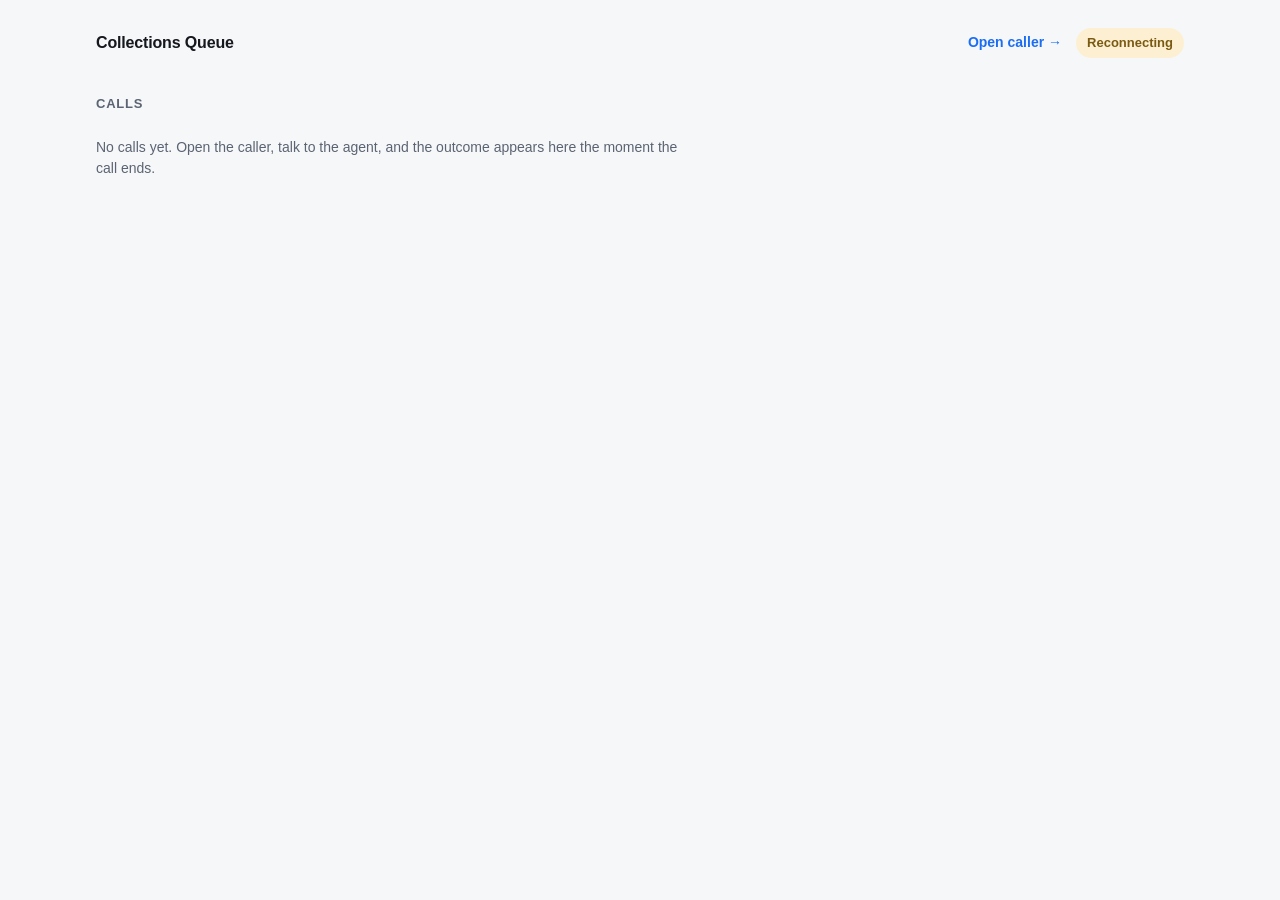
==== src/voice/web/dashboard.html @ bebdda55 "Dual surfaces: call from laptop or phone, watch outcomes on a dashboard A collections agent in produ" ====
<!doctype html>
<html lang="en">
<head>
<meta charset="utf-8">
<meta name="viewport" content="width=device-width, initial-scale=1, viewport-fit=cover">
<meta name="color-scheme" content="light dark">
<title>Collections Queue</title>
<link rel="stylesheet" href="styles.css">
</head>
<body data-page="dashboard">
<main class="shell shell--wide">

  <header class="bar">
    <span class="brand">Collections Queue</span>
    <span class="bar__right">
      <a class="link" href="/">Open caller &rarr;</a>
      <span id="live" class="status status--idle">Waiting</span>
    </span>
  </header>

  <!-- Counts, not charts. Three recorded calls is a list, and a bar chart of
       four categories with single-digit counts would be decoration. -->
  <section class="tiles" id="tiles"></section>

  <section class="split">
    <div class="feed-wrap">
      <h2 class="h2">Calls <span class="muted" id="count"></span></h2>
      <div id="feed" class="feed" role="list"></div>
      <p id="empty" class="empty">
        No calls yet. Open the caller, talk to the agent, and the outcome
        appears here the moment the call ends.
      </p>
    </div>

    <aside class="detail" id="detail" hidden>
      <h2 class="h2">Call detail</h2>
      <div id="detail-body"></div>
    </aside>
  </section>

</main>
<script src="dashboard.js"></script>
</body>
</html>
---- src/voice/web/styles.css ----
/* Mobile-first. Every rule here is the phone layout; the only media query
   widens it for a desktop screen. Retrofitting responsiveness is what costs
   time, so the narrow case is the default case. */

:root {
  --bg: #f6f7f9;
  --surface: #ffffff;
  --surface-2: #eef1f5;
  --ink: #15181d;
  --ink-dim: #5b6472;
  --line: #dde2e9;
  --accent: #1b6ef3;
  --accent-ink: #ffffff;
  --danger: #c3362b;
  --agent: #e8f0fe;
  --radius: 14px;
  /* iOS minimum comfortable touch target. */
  --tap: 48px;
}

@media (prefers-color-scheme: dark) {
  :root {
    --bg: #0e1116;
    --surface: #171b22;
    --surface-2: #1e242d;
    --ink: #e8ecf1;
    --ink-dim: #9aa5b4;
    --line: #2a313b;
    --accent: #4d8dff;
    --agent: #1b2738;
    --danger: #ff6b5e;
  }
}

* { box-sizing: border-box; }

html, body {
  margin: 0;
  padding: 0;
  background: var(--bg);
  color: var(--ink);
  font: 16px/1.5 -apple-system, BlinkMacSystemFont, "Segoe UI", Roboto, sans-serif;
  /* No horizontal scroll at 320px, whatever the content does. */
  overflow-x: hidden;
}

.shell {
  display: flex;
  flex-direction: column;
  min-height: 100dvh;
  max-width: 720px;
  margin: 0 auto;
  /* Respect the notch, the home indicator, and a 16px side gutter. */
  padding:
    calc(env(safe-area-inset-top) + 12px)
    calc(env(safe-area-inset-right) + 16px)
    calc(env(safe-area-inset-bottom) + 12px)
    calc(env(safe-area-inset-left) + 16px);
  gap: 14px;
}

.bar {
  display: flex;
  align-items: center;
  justify-content: space-between;
  gap: 12px;
}

.brand { font-weight: 650; letter-spacing: -0.01em; }

.status {
  font-size: 13px;
  font-weight: 600;
  padding: 5px 11px;
  border-radius: 999px;
  background: var(--surface-2);
  color: var(--ink-dim);
  white-space: nowrap;
}
.status--live { background: #d8f3dd; color: #16633a; }
.status--connecting { background: #fdf0d2; color: #7a5a12; }
.status--ended { background: var(--surface-2); color: var(--ink-dim); }
@media (prefers-color-scheme: dark) {
  .status--live { background: #16331f; color: #84e0a4; }
  .status--connecting { background: #3a2f12; color: #f0cf7a; }
}

.panel {
  background: var(--surface);
  border: 1px solid var(--line);
  border-radius: var(--radius);
  padding: 16px;
}
.panel h1 { font-size: 19px; margin: 0 0 8px; letter-spacing: -0.01em; }
.panel h2 { font-size: 15px; margin: 0 0 10px; }
.panel p { margin: 0 0 8px; }
.hint { color: var(--ink-dim); font-size: 14px; margin: 0; }

.transcript {
  flex: 1;
  display: flex;
  flex-direction: column;
  gap: 8px;
  min-height: 140px;
  overflow-y: auto;
  -webkit-overflow-scrolling: touch;
}

.line {
  max-width: 86%;
  padding: 10px 13px;
  border-radius: var(--radius);
  /* Long account numbers and URLs must not force the page sideways. */
  overflow-wrap: anywhere;
}
.line--agent { background: var(--agent); align-self: flex-start; }
.line--you {
  background: var(--accent);
  color: var(--accent-ink);
  align-self: flex-end;
}
.line--note {
  align-self: center;
  background: transparent;
  color: var(--ink-dim);
  font-size: 13px;
  text-align: center;
  padding: 4px 0;
}
.who {
  display: block;
  font-size: 11px;
  font-weight: 700;
  letter-spacing: 0.05em;
  text-transform: uppercase;
  opacity: 0.6;
  margin-bottom: 2px;
}

.panel--outcome pre {
  margin: 0;
  font: 13px/1.5 ui-monospace, SFMono-Regular, Menlo, monospace;
  white-space: pre-wrap;
  overflow-wrap: anywhere;
  color: var(--ink-dim);
}

.controls { position: sticky; bottom: 0; padding-top: 4px; }

.btn {
  display: block;
  width: 100%;
  min-height: var(--tap);
  padding: 14px 20px;
  /* 16px minimum stops iOS zooming the page when the control is focused. */
  font-size: 17px;
  font-weight: 650;
  font-family: inherit;
  color: var(--accent-ink);
  background: var(--accent);
  border: 0;
  border-radius: var(--radius);
  cursor: pointer;
  -webkit-tap-highlight-color: transparent;
  touch-action: manipulation;
}
.btn:active { opacity: 0.85; }
.btn:disabled { opacity: 0.5; cursor: default; }
.btn--end { background: var(--danger); }

.error {
  margin: 10px 0 0;
  padding: 11px 13px;
  border-radius: 10px;
  background: #fdeceb;
  color: var(--danger);
  font-size: 14px;
}
@media (prefers-color-scheme: dark) { .error { background: #3a1d1b; } }

@media (min-width: 700px) {
  .shell { padding-top: 28px; gap: 18px; }
  .panel h1 { font-size: 22px; }
}

@media (prefers-reduced-motion: no-preference) {
  .line { animation: rise 160ms ease-out; }
  @keyframes rise { from { opacity: 0; transform: translateY(4px); } }
}

/* ---------------------------------------------------------------------- */
/* Dashboard                                                              */
/*                                                                        */
/* Outcome hues are four slots from a validated categorical set, checked   */
/* with the palette validator for lightness band, chroma, colour-vision    */
/* separation and contrast, in both light and dark. Every outcome is also  */
/* spelled out in words beside its dot, so identity never rests on colour  */
/* alone.                                                                  */
/* ---------------------------------------------------------------------- */

:root {
  --oc-ptp:      #008300;  /* promise to pay */
  --oc-paid:     #2a78d6;  /* already paid */
  --oc-transfer: #eb6834;  /* dispute or transfer */
  --oc-callback: #6250d6;  /* callback request */
}

@media (prefers-color-scheme: dark) {
  :root {
    --oc-ptp:      #0ca30c;
    --oc-paid:     #3987e5;
    --oc-transfer: #d95926;
    --oc-callback: #9085e9;
  }
}

.shell--wide { max-width: 1120px; }

.bar__right { display: flex; align-items: center; gap: 14px; }

.link {
  color: var(--accent);
  text-decoration: none;
  font-size: 14px;
  font-weight: 600;
}
.link:hover { text-decoration: underline; }

.h2 {
  font-size: 13px;
  font-weight: 700;
  letter-spacing: 0.06em;
  text-transform: uppercase;
  color: var(--ink-dim);
  margin: 0 0 10px;
}
.muted { color: var(--ink-dim); font-weight: 500; letter-spacing: 0; text-transform: none; }

.tiles {
  display: grid;
  grid-template-columns: repeat(auto-fit, minmax(132px, 1fr));
  gap: 10px;
}

.tile {
  background: var(--surface);
  border: 1px solid var(--line);
  border-radius: var(--radius);
  padding: 13px 15px;
}
.tile__value {
  font-size: 26px;
  font-weight: 680;
  letter-spacing: -0.02em;
  line-height: 1.15;
}
.tile__label {
  font-size: 12px;
  color: var(--ink-dim);
  margin-top: 3px;
}
.tile__sub { font-size: 12px; color: var(--ink-dim); margin-top: 6px; }

.split { display: grid; grid-template-columns: 1fr; gap: 16px; }
@media (min-width: 900px) { .split { grid-template-columns: 1.25fr 1fr; align-items: start; } }

.feed { display: flex; flex-direction: column; gap: 7px; }

.row {
  display: grid;
  grid-template-columns: 11px 1fr auto;
  align-items: center;
  gap: 11px;
  width: 100%;
  background: var(--surface);
  border: 1px solid var(--line);
  border-left: 3px solid var(--row-accent, var(--line));
  border-radius: 11px;
  padding: 11px 13px;
  font: inherit;
  color: inherit;
  text-align: left;
  cursor: pointer;
  min-height: var(--tap);
}
.row:hover { border-color: var(--accent); }
.row[aria-current="true"] { border-color: var(--accent); background: var(--surface-2); }

.dot {
  width: 10px; height: 10px; border-radius: 50%;
  background: var(--row-accent, var(--ink-dim));
}
.row__main { min-width: 0; }
.row__title { font-weight: 620; font-size: 15px; }
.row__sub {
  font-size: 12.5px;
  color: var(--ink-dim);
  margin-top: 2px;
  overflow: hidden;
  text-overflow: ellipsis;
  white-space: nowrap;
}
.row__meta { font-size: 12px; color: var(--ink-dim); text-align: right; white-space: nowrap; }

.flag {
  display: inline-block;
  font-size: 11px;
  font-weight: 700;
  padding: 1px 6px;
  border-radius: 5px;
  background: var(--oc-transfer);
  color: #fff;
  margin-left: 6px;
}

.detail {
  background: var(--surface);
  border: 1px solid var(--line);
  border-radius: var(--radius);
  padding: 16px;
  position: sticky;
  top: 16px;
}
.detail dl { display: grid; grid-template-columns: auto 1fr; gap: 5px 14px; margin: 0 0 14px; }
.detail dt { font-size: 12.5px; color: var(--ink-dim); }
.detail dd { margin: 0; font-size: 13.5px; overflow-wrap: anywhere; }

.turns {
  display: flex; flex-direction: column; gap: 6px;
  max-height: 44vh; overflow-y: auto;
  border-top: 1px solid var(--line); padding-top: 12px;
}
.turn { font-size: 13.5px; line-height: 1.45; overflow-wrap: anywhere; }
.turn b {
  display: block; font-size: 10.5px; letter-spacing: 0.06em;
  text-transform: uppercase; color: var(--ink-dim); font-weight: 700;
}

.empty { color: var(--ink-dim); font-size: 14px; }
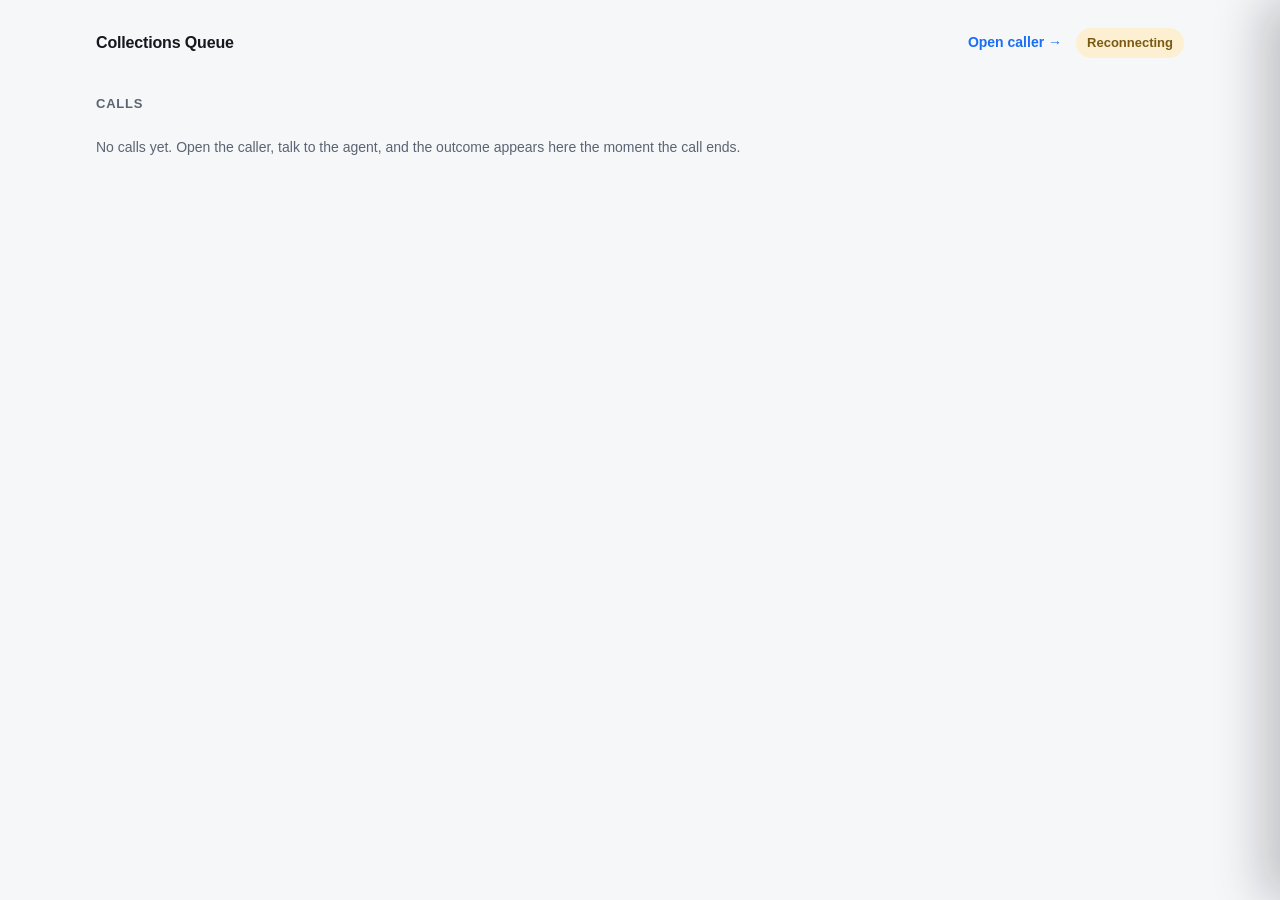
==== commit f6e7b9fb: "Open calls in a side sheet, and stop the dashboard hiding them The dashboard read the last limit*4 r" ====
--- a/src/voice/web/dashboard.html
+++ b/src/voice/web/dashboard.html
@@ -22,23 +22,32 @@
        four categories with single-digit counts would be decoration. -->
   <section class="tiles" id="tiles"></section>
 
-  <section class="split">
-    <div class="feed-wrap">
-      <h2 class="h2">Calls <span class="muted" id="count"></span></h2>
-      <div id="feed" class="feed" role="list"></div>
-      <p id="empty" class="empty">
-        No calls yet. Open the caller, talk to the agent, and the outcome
-        appears here the moment the call ends.
-      </p>
-    </div>
-
-    <aside class="detail" id="detail" hidden>
-      <h2 class="h2">Call detail</h2>
-      <div id="detail-body"></div>
-    </aside>
+  <section class="feed-wrap">
+    <h2 class="h2">Calls <span class="muted" id="count"></span></h2>
+    <div id="feed" class="feed" role="list"></div>
+    <p id="empty" class="empty">
+      No calls yet. Open the caller, talk to the agent, and the outcome
+      appears here the moment the call ends.
+    </p>
   </section>
 
 </main>
+
+<!-- The call opens in a sheet over the page rather than below the list. A
+     thirty-turn transcript rendered inline pushes the queue off screen, so
+     reading one call means losing your place in the others. -->
+<div class="scrim" id="scrim" hidden></div>
+
+<aside class="sheet" id="detail" hidden aria-labelledby="sheet-title" role="dialog" aria-modal="true">
+  <header class="sheet__bar">
+    <div>
+      <h2 class="h2" id="sheet-title">Call detail</h2>
+      <p class="sheet__sub muted" id="sheet-sub"></p>
+    </div>
+    <button class="sheet__close" id="sheet-close" type="button" aria-label="Close call detail">&times;</button>
+  </header>
+  <div class="sheet__body" id="detail-body"></div>
+</aside>
 <script src="dashboard.js"></script>
 </body>
 </html>
--- a/src/voice/web/styles.css
+++ b/src/voice/web/styles.css
@@ -313,27 +313,135 @@
   margin-left: 6px;
 }
 
-.detail {
+/* The call sheet. A thirty-turn transcript rendered under the queue pushes
+   the list off screen, so reading one call costs you your place in the rest.
+   This slides over instead, scrolls on its own, and leaves the queue intact
+   underneath. Full width on a phone, a panel on a laptop. */
+.scrim {
+  position: fixed; inset: 0;
+  background: rgba(8, 11, 16, 0.5);
+  opacity: 0;
+  transition: opacity 180ms ease;
+  z-index: 20;
+}
+.scrim--open { opacity: 1; }
+
+.sheet {
+  position: fixed;
+  top: 0; right: 0; bottom: 0;
+  width: min(560px, 100%);
+  display: flex;
+  flex-direction: column;
   background: var(--surface);
-  border: 1px solid var(--line);
-  border-radius: var(--radius);
+  border-left: 1px solid var(--line);
+  box-shadow: -18px 0 46px rgba(8, 11, 16, 0.22);
+  transform: translateX(100%);
+  transition: transform 200ms ease;
+  z-index: 21;
+  /* Notch and home indicator on a phone held in either orientation. */
+  padding-right: env(safe-area-inset-right);
+  padding-bottom: env(safe-area-inset-bottom);
+}
+.sheet--open { transform: translateX(0); }
+
+.sheet__bar {
+  display: flex; align-items: flex-start; justify-content: space-between;
+  gap: 12px;
+  padding: 16px 16px 12px;
+  border-bottom: 1px solid var(--line);
+  padding-top: calc(16px + env(safe-area-inset-top));
+}
+.sheet__bar .h2 { margin: 0; }
+.sheet__sub { margin: 3px 0 0; font-size: 12.5px; }
+
+.sheet__close {
+  flex: none;
+  width: var(--tap); height: var(--tap);
+  font-size: 26px; line-height: 1;
+  color: var(--ink-dim);
+  background: var(--surface-2);
+  border: 1px solid var(--line);
+  border-radius: var(--radius);
+  cursor: pointer;
+}
+.sheet__close:hover { color: var(--ink); }
+
+/* The body scrolls, not the page behind it. */
+.sheet__body {
+  flex: 1 1 auto;
+  overflow-y: auto;
+  -webkit-overflow-scrolling: touch;
   padding: 16px;
-  position: sticky;
-  top: 16px;
-}
-.detail dl { display: grid; grid-template-columns: auto 1fr; gap: 5px 14px; margin: 0 0 14px; }
-.detail dt { font-size: 12.5px; color: var(--ink-dim); }
-.detail dd { margin: 0; font-size: 13.5px; overflow-wrap: anywhere; }
-
-.turns {
-  display: flex; flex-direction: column; gap: 6px;
-  max-height: 44vh; overflow-y: auto;
-  border-top: 1px solid var(--line); padding-top: 12px;
-}
-.turn { font-size: 13.5px; line-height: 1.45; overflow-wrap: anywhere; }
-.turn b {
+}
+
+.sheet__h3 {
+  margin: 18px 0 10px;
+  font-size: 11px; letter-spacing: 0.07em; text-transform: uppercase;
+  color: var(--ink-dim);
+  border-top: 1px solid var(--line);
+  padding-top: 14px;
+}
+
+.sheet dl { display: grid; grid-template-columns: auto 1fr; gap: 5px 14px; margin: 0; }
+.sheet dt { font-size: 12.5px; color: var(--ink-dim); }
+.sheet dd { margin: 0; font-size: 13.5px; overflow-wrap: anywhere; }
+
+.turns { display: flex; flex-direction: column; gap: 10px; }
+
+.turn {
+  font-size: 13.5px; line-height: 1.5; overflow-wrap: anywhere;
+  padding: 9px 11px;
+  border-radius: var(--radius);
+  background: var(--surface-2);
+}
+/* Who spoke, readable at a glance while scrolling a long call. */
+.turn--agent { background: var(--agent); }
+.turn--customer { background: var(--surface-2); }
+
+.turn__who {
   display: block; font-size: 10.5px; letter-spacing: 0.06em;
   text-transform: uppercase; color: var(--ink-dim); font-weight: 700;
+  margin-bottom: 2px;
+}
+.turn__text { display: block; }
+
+.turn__tag {
+  display: inline-block;
+  margin-top: 6px;
+  padding: 2px 7px;
+  font-size: 11px;
+  border-radius: 5px;
+  background: var(--surface);
+  border: 1px solid var(--line);
+  color: var(--ink-dim);
+}
+.turn__tag--blocked {
+  background: var(--danger);
+  border-color: var(--danger);
+  color: #fff;
 }
 
 .empty { color: var(--ink-dim); font-size: 14px; }
+
+/* Account picker. Present so a demo can change persona between calls from
+   the handset; sized to the 44pt tap target and 16px minimum font that keep
+   iOS from zooming the page on focus. */
+.picker {
+  display: block;
+  margin: 1rem 0 0.35rem;
+  font-size: 0.95rem;
+  font-weight: 600;
+  color: var(--ink-dim);
+}
+
+.picker__select {
+  width: 100%;
+  min-height: var(--tap);
+  padding: 0.6rem 0.75rem;
+  font-size: 16px;
+  font-family: inherit;
+  color: inherit;
+  background: var(--surface-2);
+  border: 1px solid var(--line);
+  border-radius: var(--radius);
+}
